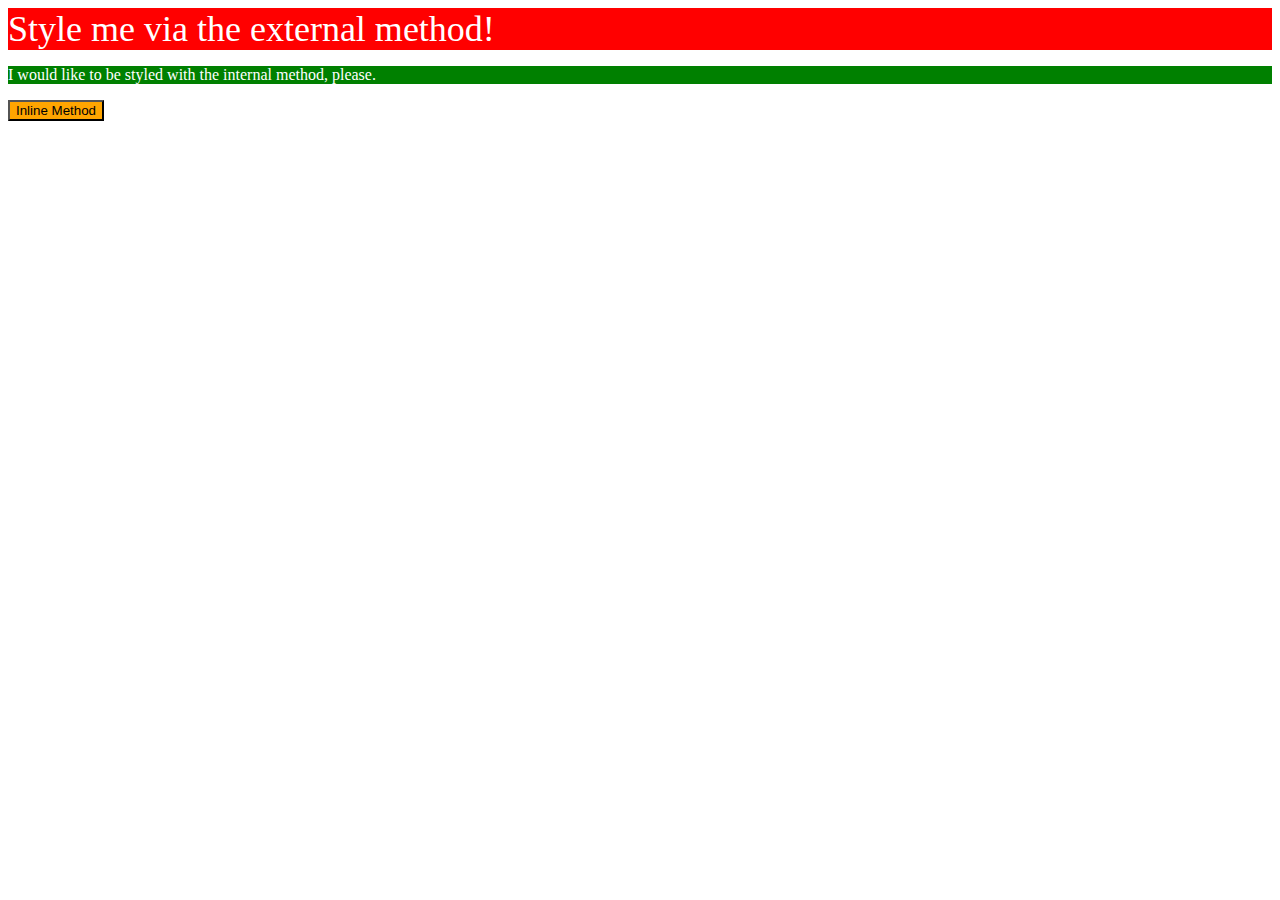
==== foundations/01-css-methods/index.html @ ccd15e05 "first task" ====
<!DOCTYPE html>
<html lang="en">
<head>
  <meta charset="UTF-8">
  <meta http-equiv="X-UA-Compatible" content="IE=edge">
  <meta name="viewport" content="width=device-width, initial-scale=1.0">
  <title>Methods for Adding CSS</title>
  <link rel="stylesheet" href ="styles.css">
  <style>
    p{
      background-color: green;
    }
  </style>
</head>
<body>
  <div>Style me via the external method!</div>
  <p>I would like to be styled with the internal method, please.</p>
  <button style="color: black; background-color: orange">Inline Method</button>
</body>
</html>
---- foundations/01-css-methods/styles.css ----
div{
    background-color: red;
    font-size: 36px;
}
body{
    color:white;
}
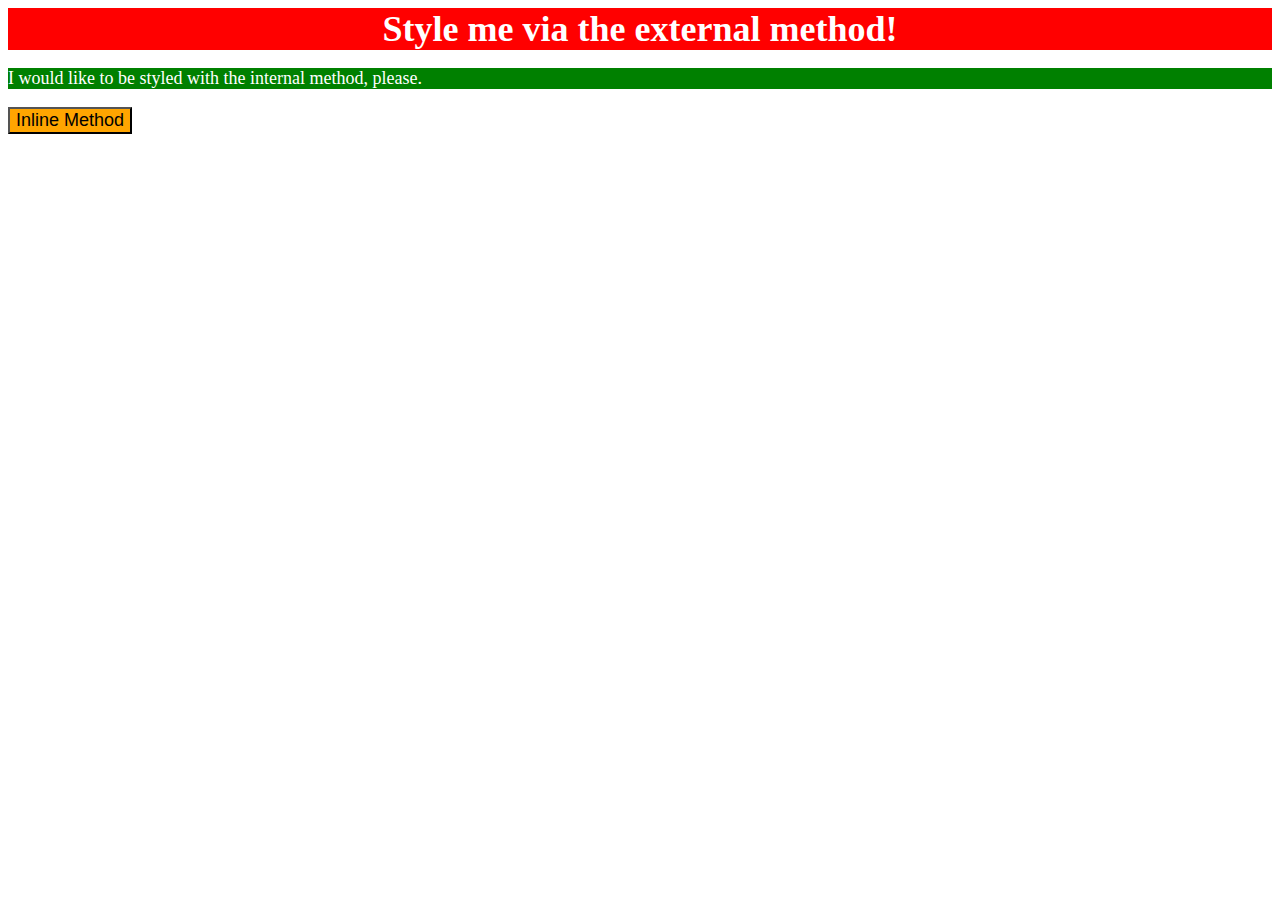
==== commit 938c2b08: "fixing first task" ====
--- a/foundations/01-css-methods/index.html
+++ b/foundations/01-css-methods/index.html
@@ -9,12 +9,13 @@
   <style>
     p{
       background-color: green;
+      font-size: 18px;
     }
   </style>
 </head>
 <body>
   <div>Style me via the external method!</div>
   <p>I would like to be styled with the internal method, please.</p>
-  <button style="color: black; background-color: orange">Inline Method</button>
+  <button style="color: black; background-color: orange; font-size: 18px">Inline Method</button>
 </body>
 </html>--- a/foundations/01-css-methods/styles.css
+++ b/foundations/01-css-methods/styles.css
@@ -1,6 +1,8 @@
 div{
     background-color: red;
     font-size: 36px;
+    text-align: center;
+    font-weight: bold;
 }
 body{
     color:white;
